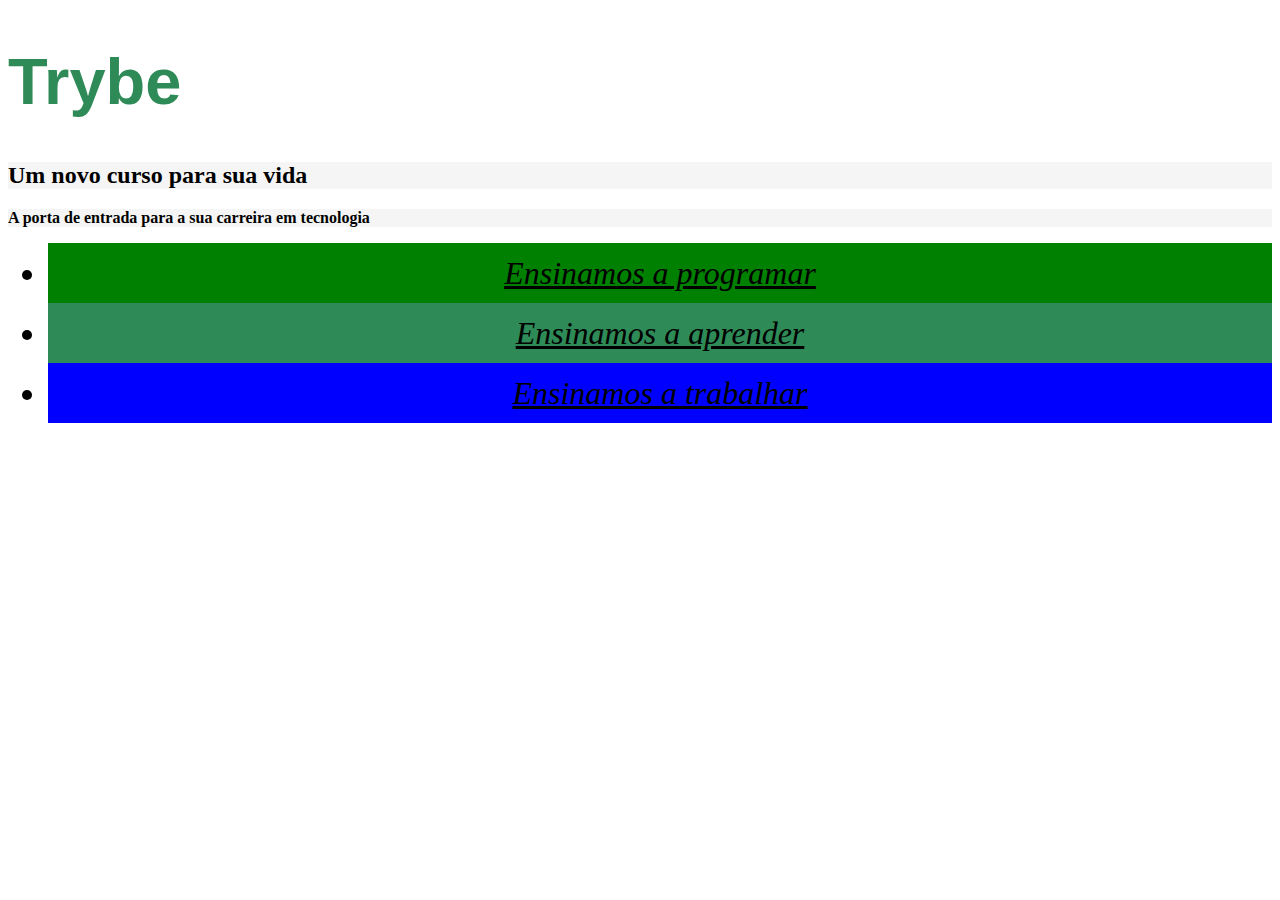
==== atividade3.html @ e6b543b1 "Comitando css" ====
<!DOCTYPE html>
<html lang="pt-br">
  <head>
    <meta charset="UTF-8">
    <title>Trybe</title>
    <link rel="stylesheet" type="text/css" href="style.css">
    <style>
    /*  h1 {
        color: seagreen;
        font-size: 65px;
        font-family: sans-serif, Helvetica; 
      }

      .cor-de-fundo {
        background-color: whitesmoke;
      }

      p {
        font-weight: 600;
      }

      body {
        font-size: 16px;
      }

      li {
        font-style: italic;
        line-height: 60px;
        text-align: center;
        text-decoration: underline;
        font-size: 2em;
      }

      #verde {
        background-color: green;
      }

      #verde-escuro {
        background-color: seagreen;
      }

      #azul {
        background-color: blue;
      } */
    </style>
  </head>
  <body>
    <h1>Trybe</h1>
    <h2 class="cor-de-fundo">Um novo curso para sua vida</h2>
    <p class="cor-de-fundo">A porta de entrada para a sua carreira em tecnologia</p>
    <ul>
      <li id="verde">Ensinamos a programar</li>
      <li id="verde-escuro">Ensinamos a aprender</li>
      <li id="azul">Ensinamos a trabalhar</li>
    </ul>
  </body>
</html>
---- style.css ----
h1 {
    color: seagreen;
    font-size: 65px;
    font-family: sans-serif, Helvetica; 
  }

  .cor-de-fundo {
    background-color: whitesmoke;
  }

  p {
    font-weight: 600;
  }

  body {
    font-size: 16px;
  }

  li {
    font-style: italic;
    line-height: 60px;
    text-align: center;
    text-decoration: underline;
    font-size: 2em;
  }

  #verde {
    background-color: green;
  }

  #verde-escuro {
    background-color: seagreen;
  }

  #azul {
    background-color: blue;
  }
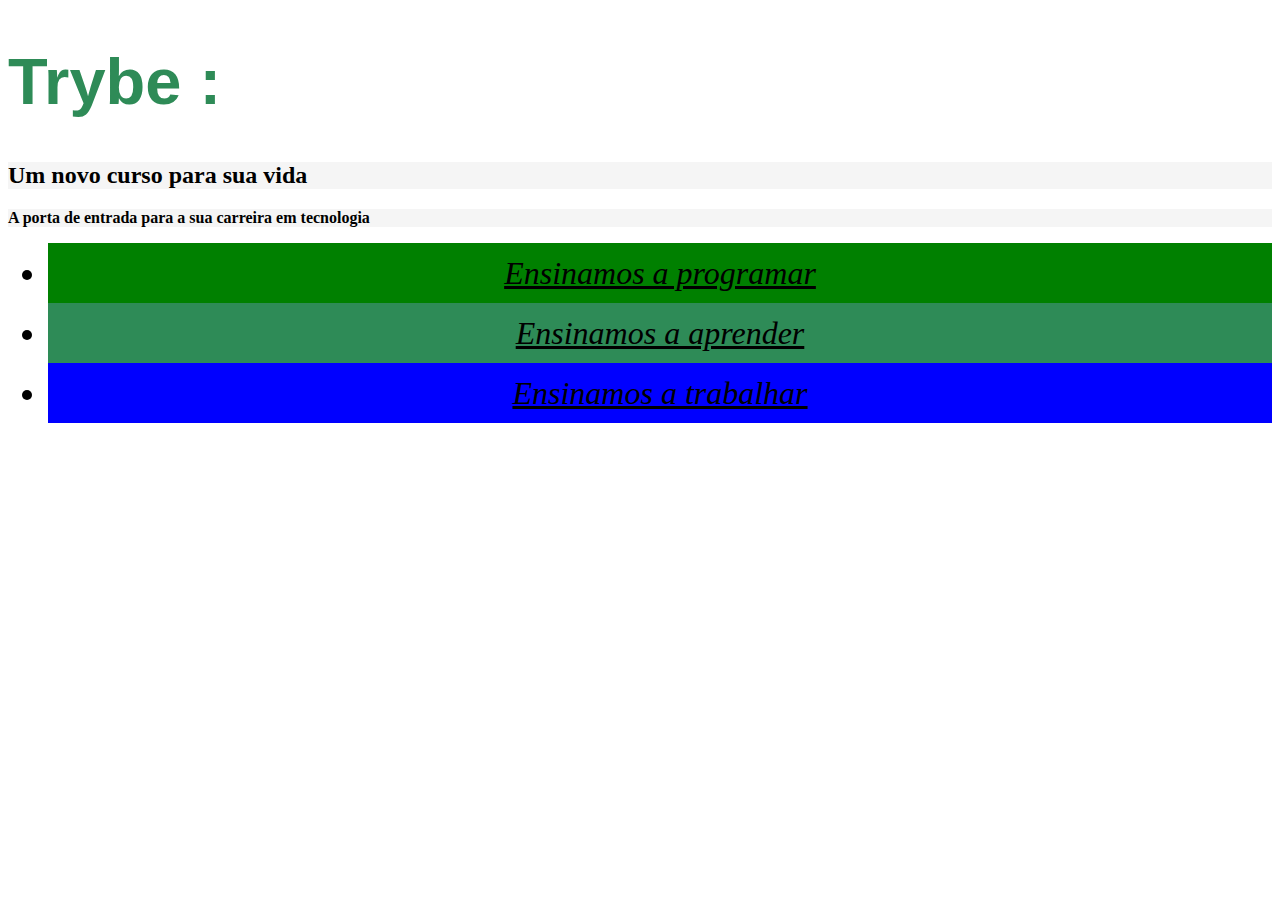
==== commit ee823e89: "Nada modificado" ====
--- a/atividade3.html
+++ b/atividade3.html
@@ -45,7 +45,7 @@
     </style>
   </head>
   <body>
-    <h1>Trybe</h1>
+    <h1>Trybe :</h1>
     <h2 class="cor-de-fundo">Um novo curso para sua vida</h2>
     <p class="cor-de-fundo">A porta de entrada para a sua carreira em tecnologia</p>
     <ul>
